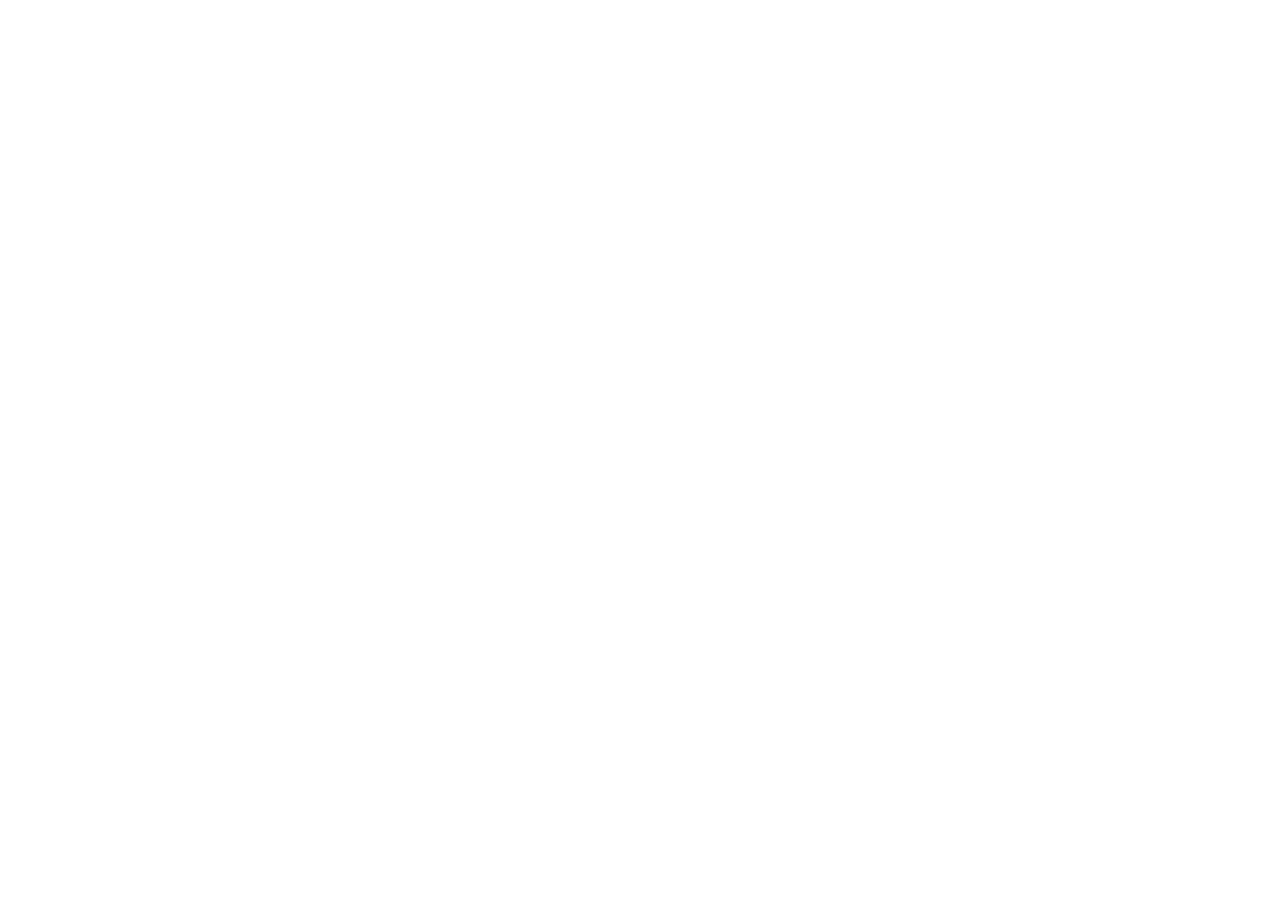
==== 1/index.html @ 7e3aeb38 "File Initialization" ====
<!-- index.html -->
<!DOCTYPE html>
<html lang="en">

<head>
    <!-- Add meta tags, title, and link to styles.css here -->
</head>

<body>
    <header>
        <!-- Logo and website name go here -->
    </header>
    <div>
        <!-- Navigation links go here -->
    </div>
    <main>
        <!-- About Us Section -->
        <section class="about-us">
            <!-- About Us contents go here -->
        </section>
        <section class="shop-now">
            <!-- Shop Now Button (as a link to the Products page) -->
        </section>
        <!-- Customer Reviews/Testimonials Section -->
        <section class="customer-reviews">
            <!-- Add reviews as needed -->
        </section>
    </main>
    <footer>
        <!-- Copyright notice goes here -->
    </footer>
    </body>
</html>
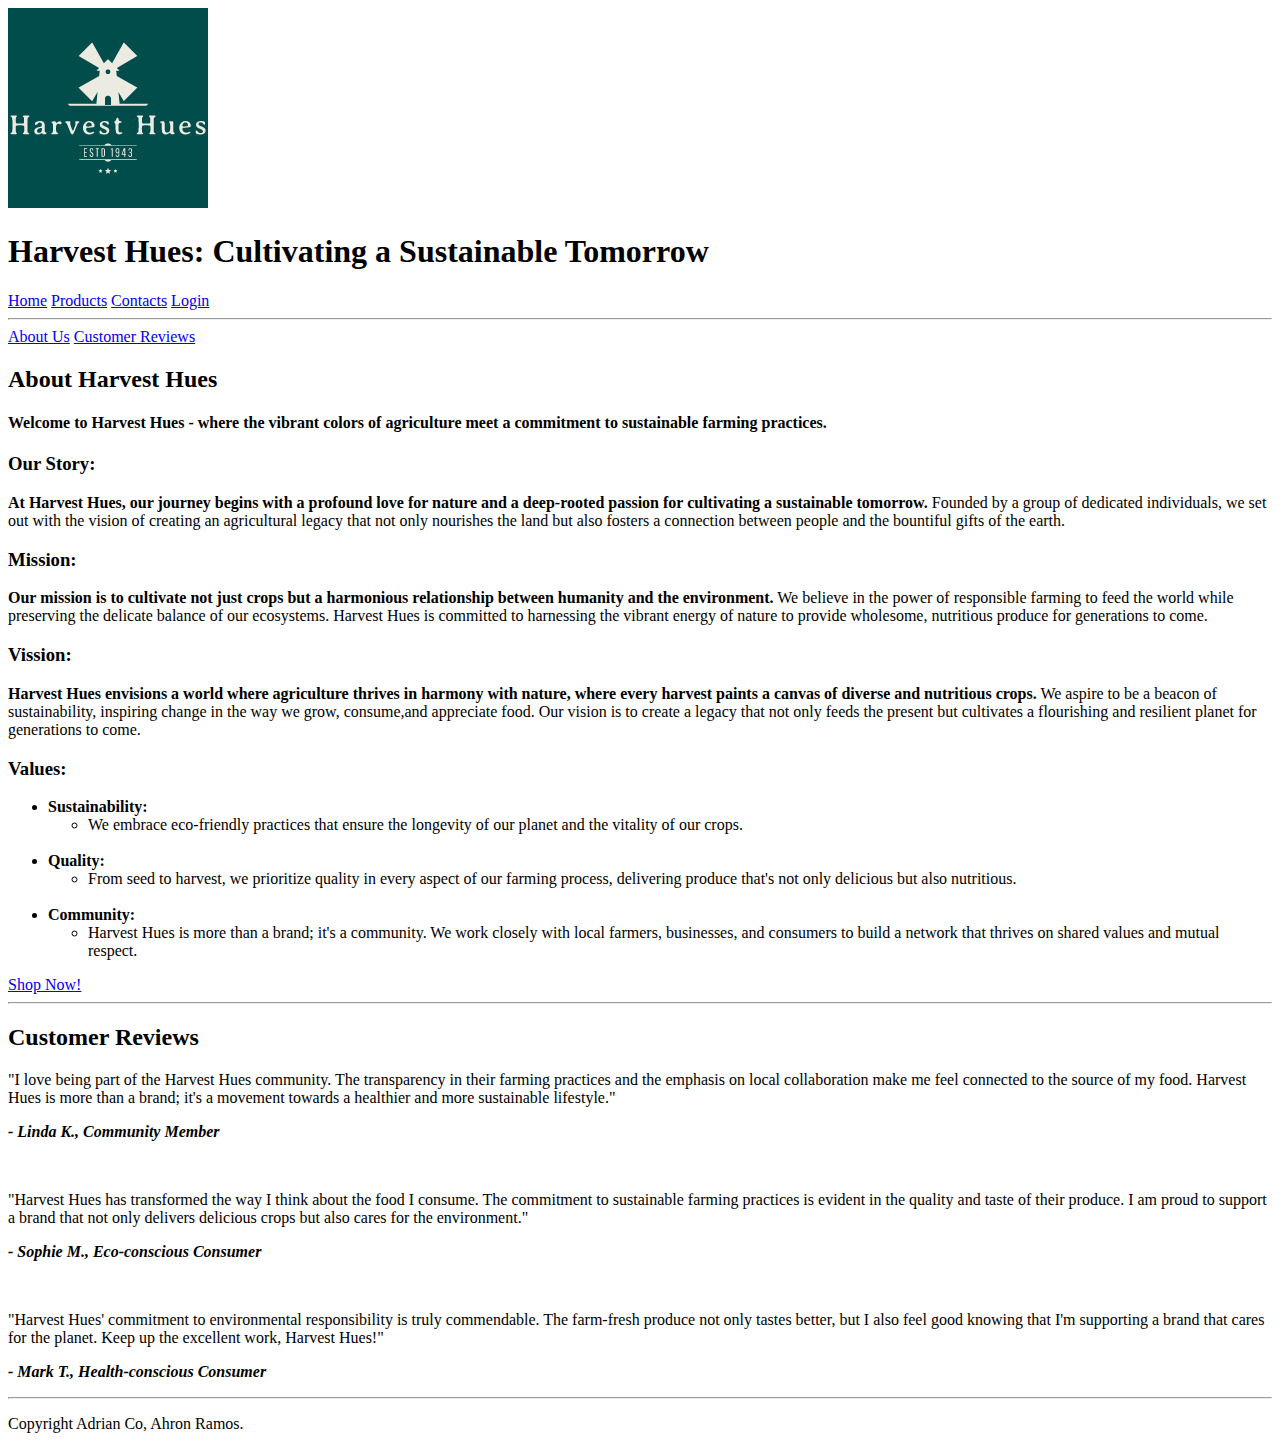
==== commit 4590fe37: "Finished Index.html, added Logo and Website Shortcut Image" ====
--- a/1/index.html
+++ b/1/index.html
@@ -1,33 +1,124 @@
+<!--
+    Ahron Ramos: 30173314
+    Adrian Co  : 30174706 
+-->
+
 <!-- index.html -->
 <!DOCTYPE html>
 <html lang="en">
 
 <head>
     <!-- Add meta tags, title, and link to styles.css here -->
+    <title>HarvestHues: Cultivating a Sustainable Tomorrow</title>
+    <meta charset="UTF-8">
+    <meta name="description" content="ENSF 381 - Assignment 1">
+    <meta name="keywords" content="ENSF 381, Assignment 1, Company Website">
+    <meta name="author" content="Ahron Ramos & Adrian Co">
+    <link rel="shortcut icon" href="images/HHShortcut.ico" type="images/x-icon">
+    <link rel="stylesheet" href="styles.css">
 </head>
 
 <body>
     <header>
         <!-- Logo and website name go here -->
+        <img src="images/HHLogo.jpg" alt="Harvest Hues by Adrian Co and Ahron Ramos" width="200">
+        <h1>Harvest Hues: Cultivating a Sustainable Tomorrow</h1>
     </header>
     <div>
         <!-- Navigation links go here -->
+        <a href="index.html">Home</a>
+        <a href="products.html">Products</a>
+        <a href="contact.html">Contacts</a>
+        <a href="login.html">Login</a>
     </div>
+    <hr />
     <main>
+        <nav>
+            <a href="#about-us">About Us</a>
+            <a href="#customer-reviews">Customer Reviews</a>
+        </nav>
+
         <!-- About Us Section -->
-        <section class="about-us">
+        <section id="about-us" class="about-us">
             <!-- About Us contents go here -->
+            <h2>About Harvest Hues</h2>
+            <h4>Welcome to Harvest Hues - where the vibrant colors of agriculture meet a commitment to sustainable farming practices.</h4>
+
+            <h3>Our Story:</h3>
+            <p><b>At Harvest Hues, our journey begins with a profound love for nature and a deep-rooted passion for cultivating a
+            sustainable tomorrow.</b> Founded by a group of dedicated individuals, we set out with the vision of creating an
+            agricultural legacy that not only nourishes the land but also fosters a connection between people and the bountiful
+            gifts of the earth.</p>
+
+            <h3>Mission:</h3>
+            <p><b>Our mission is to cultivate not just crops but a harmonious relationship between humanity and the environment.</b> We believe in the power of responsible farming to feed the world while preserving the delicate balance of our ecosystems.
+            Harvest Hues is committed to harnessing the vibrant energy of nature to provide wholesome, nutritious produce for generations to come.</p>
+
+            <h3>Vission:</h3>
+            <p><b>Harvest Hues envisions a world where agriculture thrives in harmony with nature, where every harvest paints a canvas of diverse and nutritious crops.</b> We aspire to be a beacon of sustainability, inspiring change in the way we grow, consume,and appreciate food. Our vision is to create a legacy that not only feeds the present but cultivates a flourishing and resilient planet for generations to come.</p>
+
+            <h3>Values:</h3>
+            <ul>
+                <li>
+                    <b>Sustainability:</b>
+                </li>
+                <ul>
+                    <li>We embrace eco-friendly practices that ensure the longevity of our planet and the vitality of our crops.</li>
+                </ul>
+                <br>
+                <li>
+                    <b>Quality:</b>
+                </li>
+                <ul>
+                    <li>From seed to harvest, we prioritize quality in every aspect of our farming process, delivering produce that's not only
+                    delicious but also nutritious.</li>
+                </ul>
+                <br>
+                <li>
+                    <b>Community: </b>
+                </li>
+                <ul>
+                    <li>Harvest Hues is more than a brand; it's a community. We work closely with local farmers, businesses, and consumers to
+                    build a network that thrives on shared values and mutual respect.</li>
+                </ul>
+            </ul>
         </section>
-        <section class="shop-now">
+        <section id="shop-now" class="shop-now">
             <!-- Shop Now Button (as a link to the Products page) -->
+            <a href="products.html">Shop Now!</a>
         </section>
+        <hr/>
         <!-- Customer Reviews/Testimonials Section -->
-        <section class="customer-reviews">
+        <section id="customer-reviews" class="customer-reviews">
             <!-- Add reviews as needed -->
+            <h2>Customer Reviews</h2>
+            <p>"I love being part of the Harvest Hues community. The transparency in their farming practices and the emphasis on local
+            collaboration make me feel connected to the source of my food. Harvest Hues is more than a brand; it's a movement
+            towards a healthier and more sustainable lifestyle."</p>
+
+            <p><i><b>- Linda K., Community Member</b></i></p>
+
+            <br>
+
+            <p>"Harvest Hues has transformed the way I think about the food I consume. The commitment to sustainable farming practices
+            is evident in the quality and taste of their produce. I am proud to support a brand that not only delivers delicious
+            crops but also cares for the environment."</p>
+
+            <p><i><b>- Sophie M., Eco-conscious Consumer</b></i></p>
+
+            <br>
+
+            <p>"Harvest Hues' commitment to environmental responsibility is truly commendable. The farm-fresh produce not only tastes
+            better, but I also feel good knowing that I'm supporting a brand that cares for the planet. Keep up the excellent work,
+            Harvest Hues!"</p>
+
+            <p><i><b>- Mark T., Health-conscious Consumer</b></i></p>
         </section>
     </main>
+    <hr />
     <footer>
         <!-- Copyright notice goes here -->
+        <p>Copyright Adrian Co, Ahron Ramos.</p>
     </footer>
     </body>
 </html>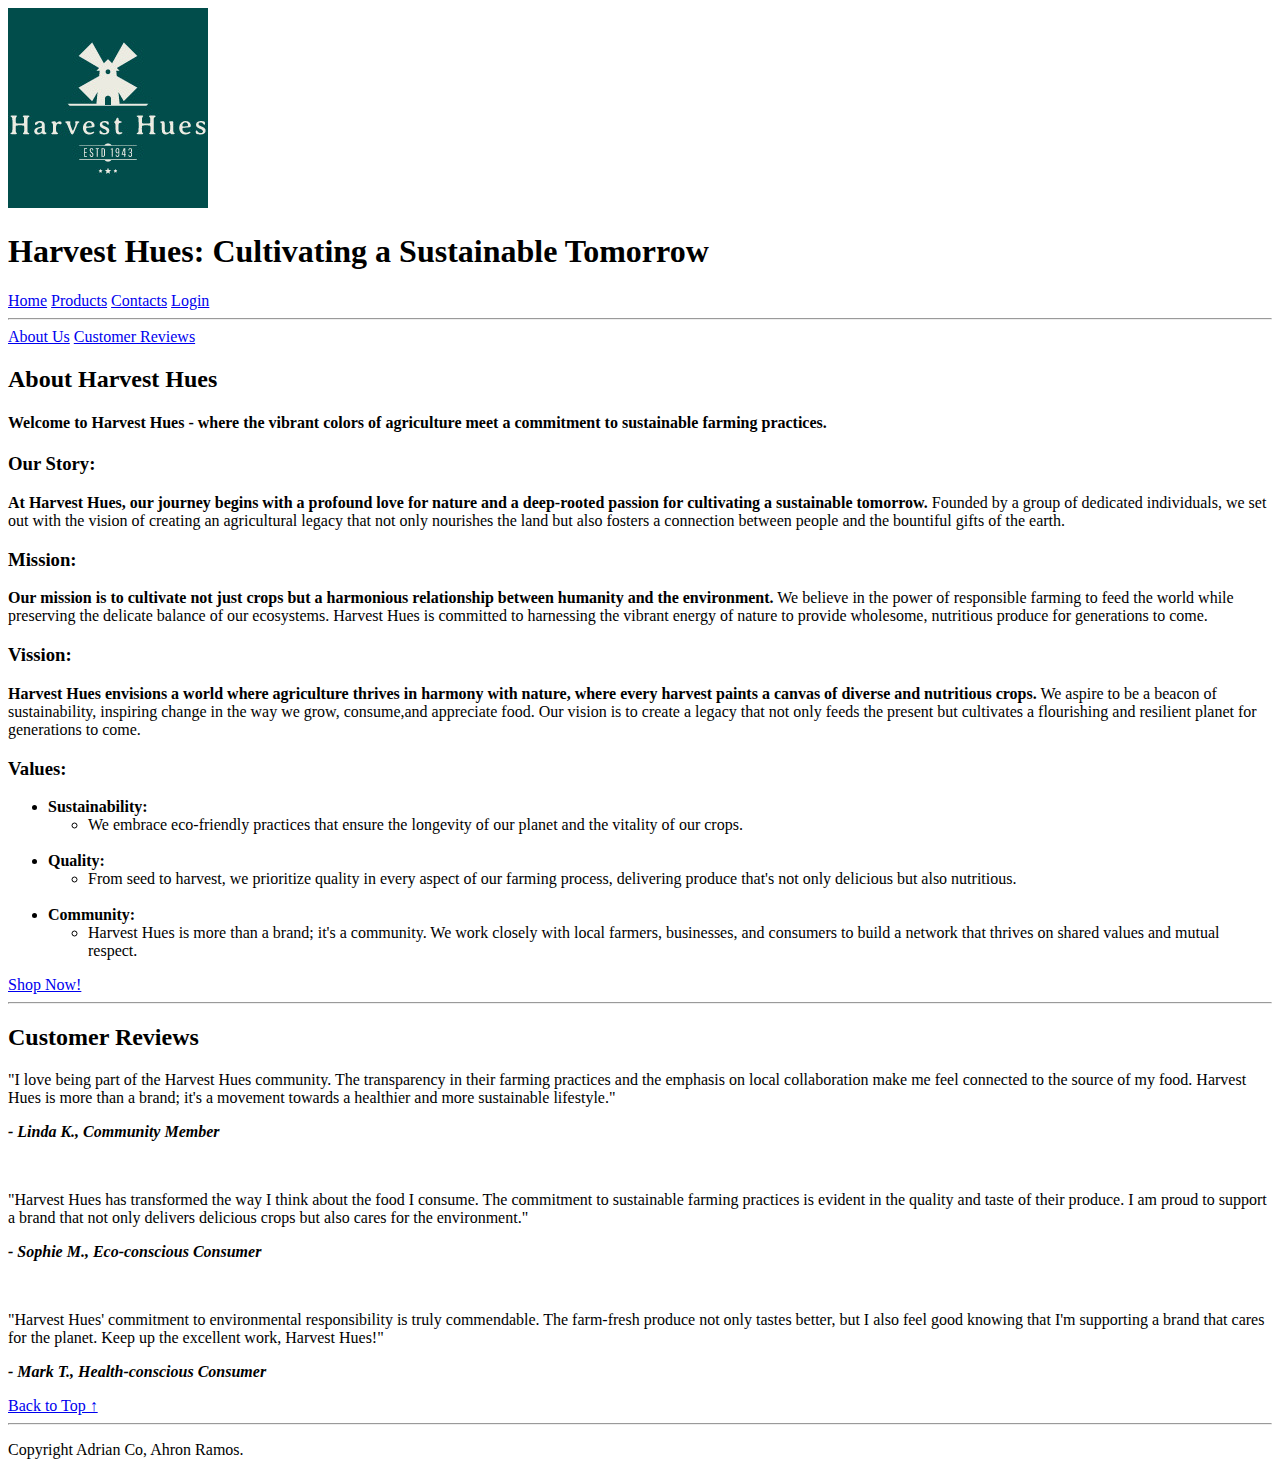
==== commit 0349588d: "Back to Top Link" ====
--- a/1/index.html
+++ b/1/index.html
@@ -12,16 +12,16 @@
     <title>HarvestHues: Cultivating a Sustainable Tomorrow</title>
     <meta charset="UTF-8">
     <meta name="description" content="ENSF 381 - Assignment 1">
-    <meta name="keywords" content="ENSF 381, Assignment 1, Company Website">
+    <meta name="keywords" content="ENSF 381, Assignment 1, Company Website, Harvest Hues">
     <meta name="author" content="Ahron Ramos & Adrian Co">
-    <link rel="shortcut icon" href="images/HHShortcut.ico" type="images/x-icon">
+    <link rel="shortcut icon" href="images/Logo/HHShortcut.ico" type="images/x-icon">
     <link rel="stylesheet" href="styles.css">
 </head>
 
 <body>
     <header>
         <!-- Logo and website name go here -->
-        <img src="images/HHLogo.jpg" alt="Harvest Hues by Adrian Co and Ahron Ramos" width="200">
+        <img src="images/Logo/HHLogo.jpg" alt="Harvest Hues by Adrian Co and Ahron Ramos" width="200">
         <h1>Harvest Hues: Cultivating a Sustainable Tomorrow</h1>
     </header>
     <div>
@@ -33,86 +33,92 @@
     </div>
     <hr />
     <main>
-        <nav>
-            <a href="#about-us">About Us</a>
-            <a href="#customer-reviews">Customer Reviews</a>
-        </nav>
+        <div>
+            <nav>
+                <a href="#about-us">About Us</a>
+                <a href="#customer-reviews">Customer Reviews</a>
+            </nav>
+        </div>
+        <div>
+            <!-- About Us Section -->
+            <section id="about-us" class="about-us">
+                <!-- About Us contents go here -->
+                <h2>About Harvest Hues</h2>
+                <h4>Welcome to Harvest Hues - where the vibrant colors of agriculture meet a commitment to sustainable farming practices.</h4>
 
-        <!-- About Us Section -->
-        <section id="about-us" class="about-us">
-            <!-- About Us contents go here -->
-            <h2>About Harvest Hues</h2>
-            <h4>Welcome to Harvest Hues - where the vibrant colors of agriculture meet a commitment to sustainable farming practices.</h4>
+                <h3>Our Story:</h3>
+                <p><b>At Harvest Hues, our journey begins with a profound love for nature and a deep-rooted passion for cultivating a
+                sustainable tomorrow.</b> Founded by a group of dedicated individuals, we set out with the vision of creating an
+                agricultural legacy that not only nourishes the land but also fosters a connection between people and the bountiful
+                gifts of the earth.</p>
 
-            <h3>Our Story:</h3>
-            <p><b>At Harvest Hues, our journey begins with a profound love for nature and a deep-rooted passion for cultivating a
-            sustainable tomorrow.</b> Founded by a group of dedicated individuals, we set out with the vision of creating an
-            agricultural legacy that not only nourishes the land but also fosters a connection between people and the bountiful
-            gifts of the earth.</p>
+                <h3>Mission:</h3>
+                <p><b>Our mission is to cultivate not just crops but a harmonious relationship between humanity and the environment.</b> We believe in the power of responsible farming to feed the world while preserving the delicate balance of our ecosystems.
+                Harvest Hues is committed to harnessing the vibrant energy of nature to provide wholesome, nutritious produce for generations to come.</p>
 
-            <h3>Mission:</h3>
-            <p><b>Our mission is to cultivate not just crops but a harmonious relationship between humanity and the environment.</b> We believe in the power of responsible farming to feed the world while preserving the delicate balance of our ecosystems.
-            Harvest Hues is committed to harnessing the vibrant energy of nature to provide wholesome, nutritious produce for generations to come.</p>
+                <h3>Vission:</h3>
+                <p><b>Harvest Hues envisions a world where agriculture thrives in harmony with nature, where every harvest paints a canvas of diverse and nutritious crops.</b> We aspire to be a beacon of sustainability, inspiring change in the way we grow, consume,and appreciate food. Our vision is to create a legacy that not only feeds the present but cultivates a flourishing and resilient planet for generations to come.</p>
 
-            <h3>Vission:</h3>
-            <p><b>Harvest Hues envisions a world where agriculture thrives in harmony with nature, where every harvest paints a canvas of diverse and nutritious crops.</b> We aspire to be a beacon of sustainability, inspiring change in the way we grow, consume,and appreciate food. Our vision is to create a legacy that not only feeds the present but cultivates a flourishing and resilient planet for generations to come.</p>
-
-            <h3>Values:</h3>
-            <ul>
-                <li>
-                    <b>Sustainability:</b>
-                </li>
+                <h3>Values:</h3>
                 <ul>
-                    <li>We embrace eco-friendly practices that ensure the longevity of our planet and the vitality of our crops.</li>
+                    <li>
+                        <b>Sustainability:</b>
+                    </li>
+                    <ul>
+                        <li>We embrace eco-friendly practices that ensure the longevity of our planet and the vitality of our crops.</li>
+                    </ul>
+                    <br>
+                    <li>
+                        <b>Quality:</b>
+                    </li>
+                    <ul>
+                        <li>From seed to harvest, we prioritize quality in every aspect of our farming process, delivering produce that's not only
+                        delicious but also nutritious.</li>
+                    </ul>
+                    <br>
+                    <li>
+                        <b>Community: </b>
+                    </li>
+                    <ul>
+                        <li>Harvest Hues is more than a brand; it's a community. We work closely with local farmers, businesses, and consumers to
+                        build a network that thrives on shared values and mutual respect.</li>
+                    </ul>
                 </ul>
-                <br>
-                <li>
-                    <b>Quality:</b>
-                </li>
-                <ul>
-                    <li>From seed to harvest, we prioritize quality in every aspect of our farming process, delivering produce that's not only
-                    delicious but also nutritious.</li>
-                </ul>
-                <br>
-                <li>
-                    <b>Community: </b>
-                </li>
-                <ul>
-                    <li>Harvest Hues is more than a brand; it's a community. We work closely with local farmers, businesses, and consumers to
-                    build a network that thrives on shared values and mutual respect.</li>
-                </ul>
-            </ul>
-        </section>
-        <section id="shop-now" class="shop-now">
-            <!-- Shop Now Button (as a link to the Products page) -->
-            <a href="products.html">Shop Now!</a>
-        </section>
+            </section>
+            <section id="shop-now" class="shop-now">
+                <!-- Shop Now Button (as a link to the Products page) -->
+                <a href="products.html">Shop Now!</a>
+            </section>
+        </div>
         <hr/>
         <!-- Customer Reviews/Testimonials Section -->
         <section id="customer-reviews" class="customer-reviews">
-            <!-- Add reviews as needed -->
-            <h2>Customer Reviews</h2>
-            <p>"I love being part of the Harvest Hues community. The transparency in their farming practices and the emphasis on local
-            collaboration make me feel connected to the source of my food. Harvest Hues is more than a brand; it's a movement
-            towards a healthier and more sustainable lifestyle."</p>
+            <div>
+                <!-- Add reviews as needed -->
+                <h2>Customer Reviews</h2>
+                <p>"I love being part of the Harvest Hues community. The transparency in their farming practices and the emphasis on local
+                collaboration make me feel connected to the source of my food. Harvest Hues is more than a brand; it's a movement
+                towards a healthier and more sustainable lifestyle."</p>
 
-            <p><i><b>- Linda K., Community Member</b></i></p>
+                <p><i><b>- Linda K., Community Member</b></i></p>
 
-            <br>
+                <br>
 
-            <p>"Harvest Hues has transformed the way I think about the food I consume. The commitment to sustainable farming practices
-            is evident in the quality and taste of their produce. I am proud to support a brand that not only delivers delicious
-            crops but also cares for the environment."</p>
+                <p>"Harvest Hues has transformed the way I think about the food I consume. The commitment to sustainable farming practices
+                is evident in the quality and taste of their produce. I am proud to support a brand that not only delivers delicious
+                crops but also cares for the environment."</p>
 
-            <p><i><b>- Sophie M., Eco-conscious Consumer</b></i></p>
+                <p><i><b>- Sophie M., Eco-conscious Consumer</b></i></p>
 
-            <br>
+                <br>
 
-            <p>"Harvest Hues' commitment to environmental responsibility is truly commendable. The farm-fresh produce not only tastes
-            better, but I also feel good knowing that I'm supporting a brand that cares for the planet. Keep up the excellent work,
-            Harvest Hues!"</p>
+                <p>"Harvest Hues' commitment to environmental responsibility is truly commendable. The farm-fresh produce not only tastes
+                better, but I also feel good knowing that I'm supporting a brand that cares for the planet. Keep up the excellent work,
+                Harvest Hues!"</p>
 
-            <p><i><b>- Mark T., Health-conscious Consumer</b></i></p>
+                <p><i><b>- Mark T., Health-conscious Consumer</b></i></p>
+                <a href="index.html">Back to Top &#8593</a>
+            </div>
         </section>
     </main>
     <hr />
